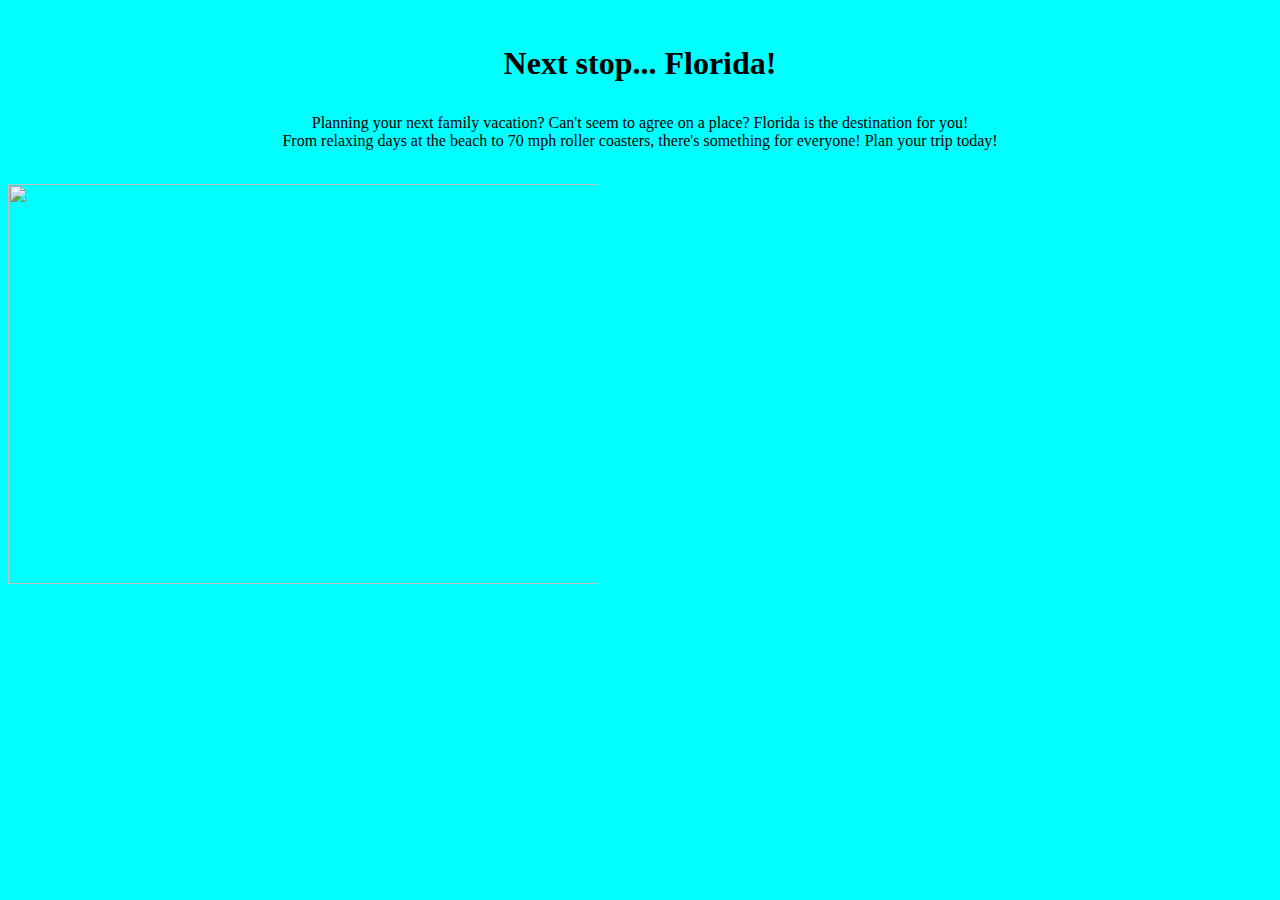
==== index.html @ f78b2a6c "Add files via upload" ====
<DOCTYPE html>

    <title>
     Florida: you're next vacation destination!
    </title>

</html>

<h1>
    <p align="center"> <br> Next stop... Florida! </p>
</h1>




<body bgcolor="aqua"></body>

<body>
<p> <p align="center"> Planning your next family vacation? Can't seem to agree on a place? Florida is the destination for you! <br> From relaxing days at the beach to 70 mph roller coasters, there's something for everyone! Plan your trip today!
    <br> <font color="aqua"> aaaaaaaaaaaaaa </font> </p>


 <img src=" http://apopka-1x1yusplq.stackpathdns.com/wp-content/uploads/2018/03/welcome-to-florida-1.jpg" width="590" height="400" <p align="center">
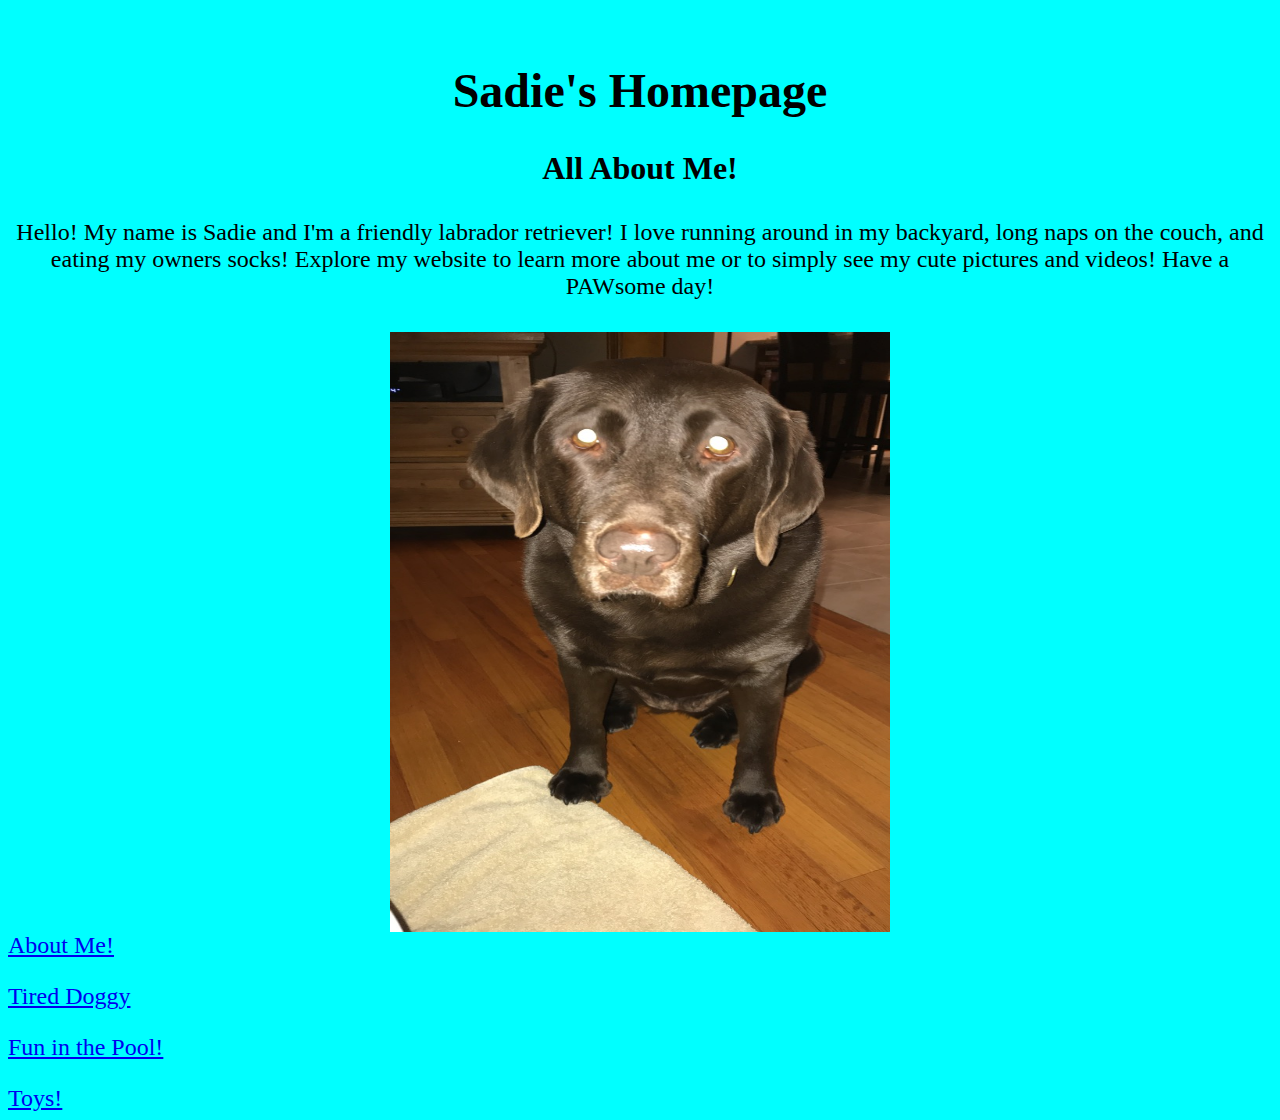
==== commit 6d5ce3ce: "Add files via upload" ====
--- a/index.html
+++ b/index.html
@@ -1,14 +1,16 @@
 <DOCTYPE html>
 
     <title>
-     Florida: you're next vacation destination!
+     All about me!
     </title>
 
-</html>
+
 
 <h1>
-    <p align="center"> <br> Next stop... Florida! </p>
+
+    <p align="center"> <font size="7"> <br> Sadie's Homepage </font></p>
 </h1>
+    <h2>  <p> <font size="6"> <p  <font align="center"> All About Me!</h2> </p>
 
 
 
@@ -16,9 +18,18 @@
 <body bgcolor="aqua"></body>
 
 <body>
-<p> <p align="center"> Planning your next family vacation? Can't seem to agree on a place? Florida is the destination for you! <br> From relaxing days at the beach to 70 mph roller coasters, there's something for everyone! Plan your trip today!
-    <br> <font color="aqua"> aaaaaaaaaaaaaa </font> </p>
+<p> <font size="5.5"> <p   <font align="center"> Hello! My name is Sadie and I'm a friendly labrador retriever! I love running around in my backyard, long naps on the couch, and eating my owners socks! Explore my website to learn more about me or to simply see my cute pictures and videos! Have a PAWsome day!
+
+<br>
+
+<center>  <img src="IMG_0240.JPG" height="600" width="500"> </center>
+
+     <a href="about%20me.html"target="_blank"> About Me!</a>
+    <p> <a href="sleeping.html" target="_blank"> Tired Doggy </a></p>
+
+    <p> <a href="pool.html" target="_blank"> Fun in the Pool!</a> </p>
+
+    <div> <a href="Toys.html" target="_blank"> Toys! </a></div>
 
 
- <img src=" http://apopka-1x1yusplq.stackpathdns.com/wp-content/uploads/2018/03/welcome-to-florida-1.jpg" width="590" height="400" <p align="center">
-
+</html>